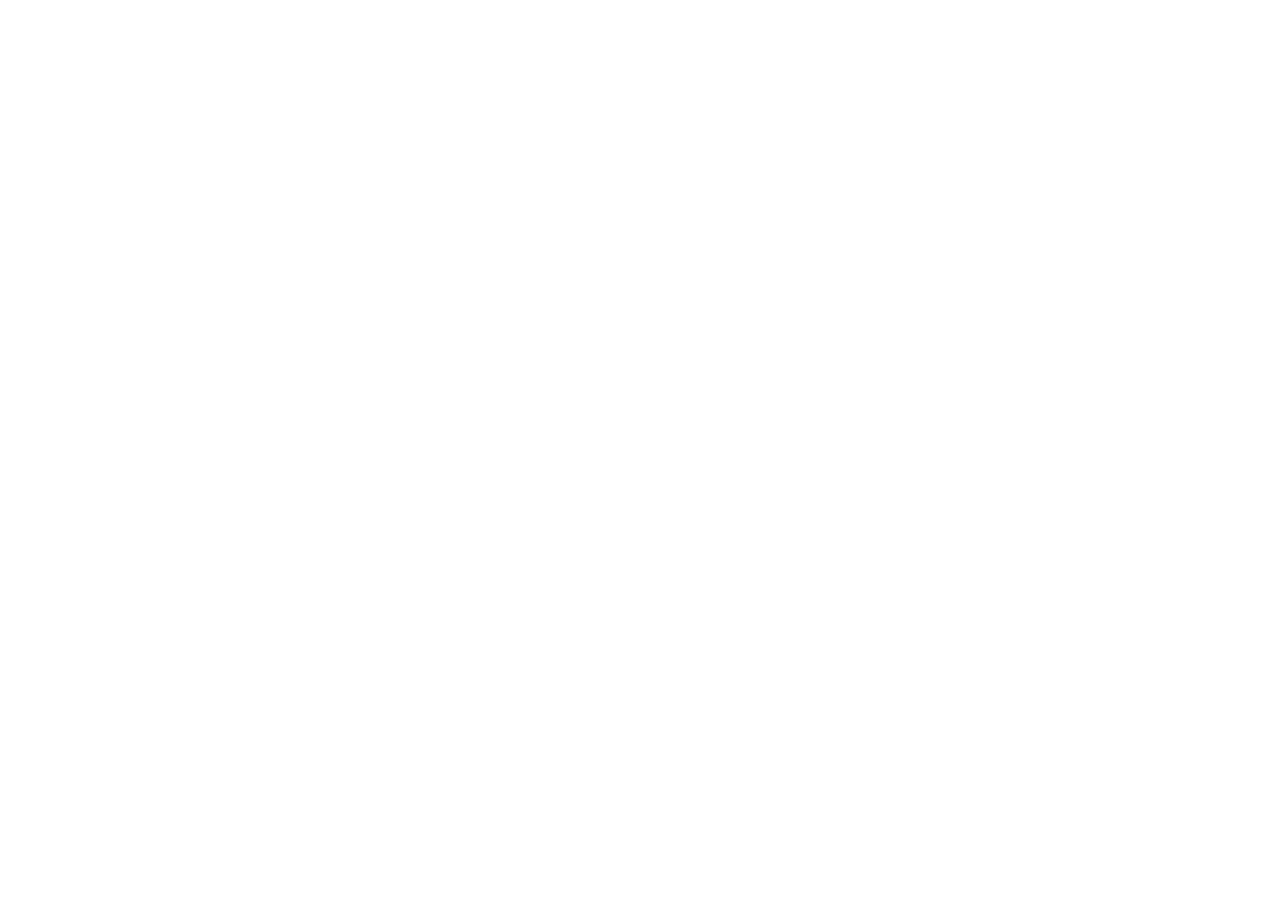
==== product.html @ c65c5451 "add content" ====
<!DOCTYPE html>
<html lang="en">
<head>
    <meta charset="UTF-8">
    <meta name="viewport" content="width=device-width, initial-scale=1.0">
    <title>Document</title>
    <link rel="stylesheet" href="style.css">
    <link rel="stylesheet" href="https://cdnjs.cloudflare.com/ajax/libs/font-awesome/6.5.1/css/all.min.css" integrity="sha512-DTOQO9RWCH3ppGqcWaEA1BIZOC6xxalwEsw9c2QQeAIftl+Vegovlnee1c9QX4TctnWMn13TZye+giMm8e2LwA==" crossorigin="anonymous" referrerpolicy="no-referrer" />
    <link rel="preconnect" href="https://fonts.googleapis.com">
    <link rel="preconnect" href="https://fonts.gstatic.com" crossorigin>
    <link href="https://fonts.googleapis.com/css2?family=Montserrat:wght@700&family=Roboto:wght@400;500;700&display=swap" rel="stylesheet">
</head>
<body>
    
</body>
</html>
---- style.css ----
html, body, div, span, applet, object, iframe,
h1, h2, h3, h4, h5, h6, p, blockquote, pre,
a, abbr, acronym, address, big, cite, code,
del, dfn, em, img, ins, kbd, q, s, samp,
small, strike, strong, sub, sup, tt, var,
b, u, i, center,
dl, dt, dd, ol, ul, li,
fieldset, form, label, legend,
table, caption, tbody, tfoot, thead, tr, th, td,
article, aside, canvas, details, embed,
figure, figcaption, footer, header, hgroup,
menu, nav, output, ruby, section, summary,
time, mark, audio, video {
  margin: 0;
  padding: 0;
  border: 0;
  font-size: 100%;
  font: inherit;
  vertical-align: baseline;
}

/* HTML5 display-role reset for older browsers */
article, aside, details, figcaption, figure,
footer, header, hgroup, menu, nav, section {
  display: block;
}

body {
  line-height: 1;
}

ol, ul {
  list-style: none;
}

blockquote, q {
  quotes: none;
}

blockquote:before, blockquote:after,
q:before, q:after {
  content: "";
  content: none;
}

table {
  border-collapse: collapse;
  border-spacing: 0;
}

.header-menu {
  padding: 20px;
  background-color: #E5E5E5;
  display: flex;
}
.header-menu .logo-title {
  display: flex;
}
.header-menu .logo-title h1 {
  font-family: "Roboto", sans-serif;
  font-size: 25px;
  margin-top: 15px;
  margin-left: 12px;
}
.header-menu .etapes-menu {
  display: flex;
}
.header-menu .etapes-menu h2 {
  font-family: "Montserrat", sans-serif;
  font-size: 22px;
}
.header-menu .etapes-menu .etapes-menu-list {
  display: flex;
}
.header-menu .etapes-menu .etapes-menu-list li {
  font-family: "Roboto", sans-serif;
  font-size: 14px;
  font-weight: 500;
}

nav {
  background-color: #2D4059;
}
nav .categories-btn {
  width: 127.637px;
  height: 39.066px;
  border-radius: 7px;
  border: none;
  background-color: #E5E5E5;
  color: #2D4059;
  font-family: Roboto;
  font-size: 15px;
  font-weight: 700;
}
nav #searching-bar {
  width: 299px;
  height: 39px;
  border-radius: 7px;
  border: none;
}
nav .research-btn {
  background-color: #EA5455;
  color: #E5E5E5;
  width: 127.637px;
  height: 39.066px;
  border-radius: 7px;
  border: none;
}

/*# sourceMappingURL=style.css.map */
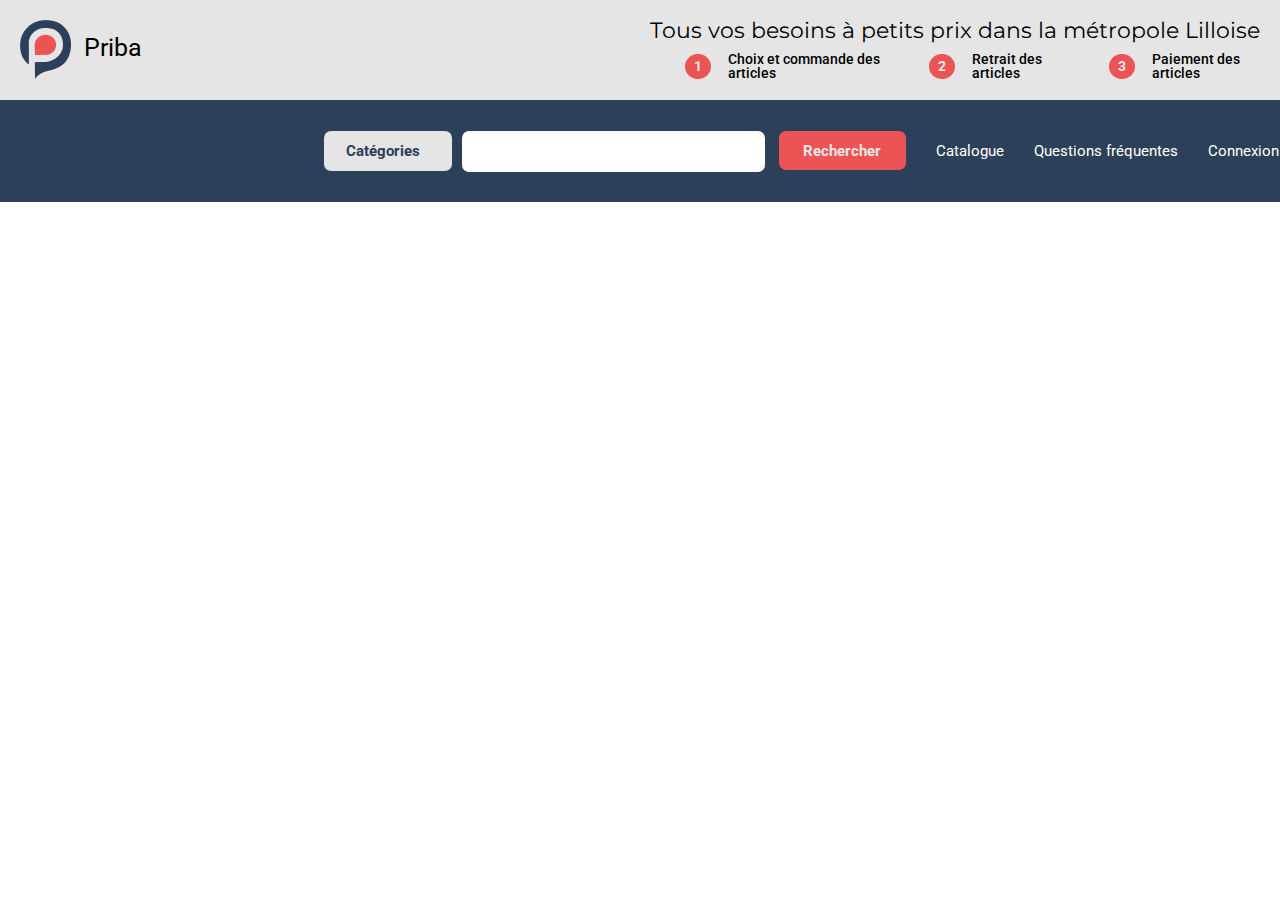
==== commit d0a6c923: "responsive done" ====
--- a/product.html
+++ b/product.html
@@ -3,7 +3,7 @@
 <head>
     <meta charset="UTF-8">
     <meta name="viewport" content="width=device-width, initial-scale=1.0">
-    <title>Document</title>
+    <title>Product</title>
     <link rel="stylesheet" href="style.css">
     <link rel="stylesheet" href="https://cdnjs.cloudflare.com/ajax/libs/font-awesome/6.5.1/css/all.min.css" integrity="sha512-DTOQO9RWCH3ppGqcWaEA1BIZOC6xxalwEsw9c2QQeAIftl+Vegovlnee1c9QX4TctnWMn13TZye+giMm8e2LwA==" crossorigin="anonymous" referrerpolicy="no-referrer" />
     <link rel="preconnect" href="https://fonts.googleapis.com">
@@ -11,6 +11,45 @@
     <link href="https://fonts.googleapis.com/css2?family=Montserrat:wght@700&family=Roboto:wght@400;500;700&display=swap" rel="stylesheet">
 </head>
 <body>
-    
+    <header>
+        <div class="header-menu">
+            <div class="logo-title">
+                <img src="images/logo.png" alt="logo du site Priba">
+                <h1>Priba</h1>
+            </div>
+            <div class="etapes-menu">
+                <h2>Tous vos besoins à petits prix dans la métropole Lilloise</h2>
+                <div class="etapes-menu-list">
+                    <p class="number-list">1</p>   <p class="step-list">Choix et commande des articles</p>
+                    <p class="number-list">2</p>   <p class="step-list">Retrait des articles</p>
+                    <p class="number-list">3</p>   <p class="step-list">Paiement des articles</p>
+                </div>
+             </div>
+        </div>
+        <nav>
+            <div class="categories-dropdown">
+                <button class="categories-btn">Catégories<i class="fa fa-angle-down arrow" aria-hidden="true"></i></button>
+                <!--<div class="dropdown-child">
+                    <a href="product.html">product</a>
+                    <a href="products.html">products</a>
+                    <a href="index.html">accueil</a>
+                </div>-->
+            </div>
+            <div class="research">
+                 <input type="text" id="searching-bar">
+                 <button class="research-btn">Rechercher</button>
+            </div>
+            <div class="site-sections">
+                <a href="#">Catalogue</a>
+                <a href="#">Questions fréquentes</a>
+                <div class="connexion">
+                   <a href="#">Connexion</a><i class="fa fa-angle-down arrow-down" aria-hidden="true"></i>
+                </div>
+                    <div class="shopping-cart">
+                        <i class="fa fa-cart-arrow-down" aria-hidden="true"></i><i class="fa fa-circle" aria-hidden="true"></i>
+                    </div>
+            </div> 
+        </nav>
+    </header>
 </body>
 </html>--- a/style.css
+++ b/style.css
@@ -48,40 +48,63 @@
   border-spacing: 0;
 }
 
-.header-menu {
+header {
+  overflow-x: hidden;
+}
+header .header-menu {
   padding: 20px;
   background-color: #E5E5E5;
   display: flex;
 }
-.header-menu .logo-title {
-  display: flex;
-}
-.header-menu .logo-title h1 {
+header .header-menu .logo-title {
+  display: flex;
+}
+header .header-menu .logo-title h1 {
   font-family: "Roboto", sans-serif;
   font-size: 25px;
   margin-top: 15px;
   margin-left: 12px;
 }
-.header-menu .etapes-menu {
-  display: flex;
-}
-.header-menu .etapes-menu h2 {
+header .header-menu .etapes-menu {
+  display: flex;
+  flex-direction: row-reverse;
+  flex-wrap: wrap;
+}
+header .header-menu .etapes-menu h2 {
   font-family: "Montserrat", sans-serif;
   font-size: 22px;
-}
-.header-menu .etapes-menu .etapes-menu-list {
-  display: flex;
-}
-.header-menu .etapes-menu .etapes-menu-list li {
+  margin-bottom: 10px;
+}
+header .header-menu .etapes-menu .etapes-menu-list {
+  display: flex;
+  align-items: center;
+  margin-left: 500px;
+}
+header .header-menu .etapes-menu .etapes-menu-list .number-list {
+  font-family: "Roboto", sans-serif;
+  font-size: 14px;
+  font-weight: 700;
+  color: #E5E5E5;
+  padding: 5.5px 9px;
+  background-color: #EA5455;
+  border-radius: 20px;
+  margin-left: 43px;
+}
+header .header-menu .etapes-menu .etapes-menu-list .step-list {
   font-family: "Roboto", sans-serif;
   font-size: 14px;
   font-weight: 500;
-}
-
-nav {
+  margin-left: 17px;
+}
+header nav {
   background-color: #2D4059;
-}
-nav .categories-btn {
+  display: flex;
+  align-items: center;
+  justify-content: center;
+  width: 1680px;
+  height: 102px;
+}
+header nav .categories-btn {
   width: 127.637px;
   height: 39.066px;
   border-radius: 7px;
@@ -91,20 +114,112 @@
   font-family: Roboto;
   font-size: 15px;
   font-weight: 700;
-}
-nav #searching-bar {
+  margin-right: 10px;
+}
+header nav .categories-btn .arrow {
+  margin-left: 10px;
+}
+header nav #searching-bar {
   width: 299px;
   height: 39px;
   border-radius: 7px;
   border: none;
 }
-nav .research-btn {
+header nav .research-btn {
+  font-family: "Roboto", sans-serif;
+  font-weight: 700;
+  font-size: 15px;
   background-color: #EA5455;
   color: #E5E5E5;
   width: 127.637px;
   height: 39.066px;
   border-radius: 7px;
   border: none;
+  margin-left: 10px;
+}
+header nav .site-sections {
+  display: flex;
+  align-items: center;
+}
+header nav .site-sections a {
+  color: #fff;
+  font-family: Roboto;
+  font-size: 15px;
+  font-style: normal;
+  font-weight: 400;
+  text-decoration: none;
+  margin-left: 30px;
+}
+header nav .site-sections .arrow-down {
+  margin-left: 13px;
+  margin-right: 57px;
+  color: #fff;
+}
+header nav .site-sections .fa-cart-arrow-down {
+  color: #fff;
+  font-size: 28px;
+}
+header nav .site-sections .fa-circle {
+  color: #fff;
+  font-size: 17px;
+  margin-left: 7px;
+}
+
+@media screen and (max-width: 490px) {
+  header {
+    overflow-x: hidden;
+  }
+  header .header-menu {
+    width: 428px;
+    height: 50px;
+  }
+  header .header-menu img {
+    width: 50.865px;
+    height: 59px;
+  }
+  header .header-menu h1 {
+    display: none;
+  }
+  header .header-menu .etapes-menu {
+    width: 311px;
+  }
+  header .header-menu .etapes-menu h2 {
+    text-align: end;
+    font-size: 16px;
+    margin: 5px 28px 0 30px;
+  }
+  header .header-menu .etapes-menu-list .number-list {
+    display: none;
+  }
+  header .header-menu .etapes-menu-list .step-list {
+    display: none;
+  }
+  header nav {
+    width: 433.215px;
+    height: 182.941px;
+  }
+  header nav .categories-btn {
+    display: none;
+  }
+  header nav .research {
+    display: none;
+  }
+  header nav .site-sections {
+    display: grid;
+    grid-template-columns: 100px 200px;
+    grid-template-rows: 50px 50px;
+    align-items: baseline;
+  }
+  header nav .site-sections .connexion {
+    display: flex;
+  }
+  header nav .site-sections .shopping-cart {
+    margin-right: 35px;
+    text-align: end;
+  }
+  header nav .site-sections a {
+    font-weight: 500;
+  }
 }
 
 /*# sourceMappingURL=style.css.map */
